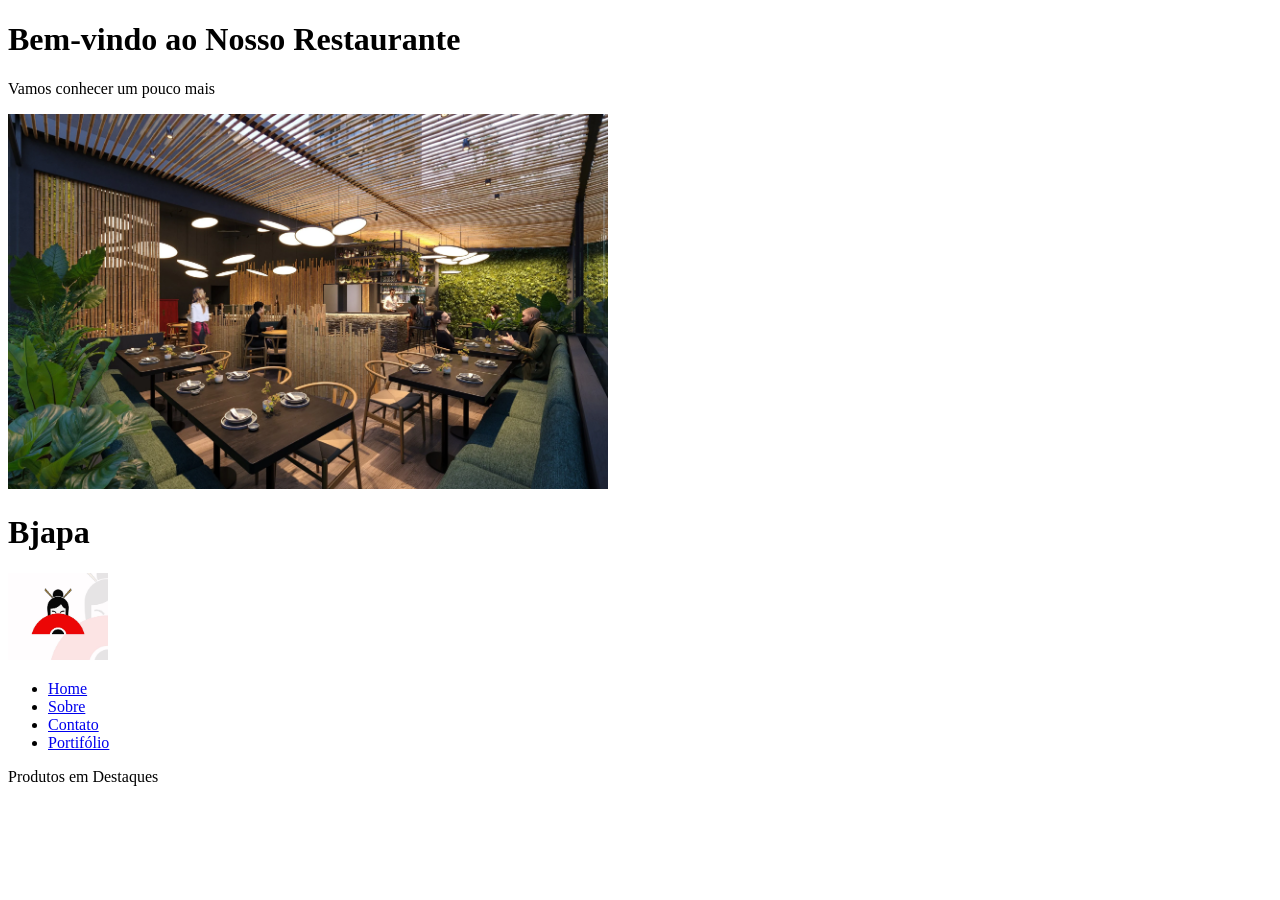
==== index.html @ c9c7dcb0 "chore: Desenvolvimento do Html" ====
<!DOCTYPE html>
<html lang="en">
<head>
    <meta charset="UTF-8">
    <meta name="viewport" content="width=device-width, initial-scale=1.0">
    <title>Restaurante Japoneis</title>
    <link rel="stylesheet" href="../src/css/style.css">
    <script src="../src/js/script.js" defer></script>
</head>
<body>
     <div id="inicio">
        <h1 id="titulo"> Bem-vindo ao Nosso Restaurante</h1>
        <p id="frase"> Vamos conhecer um pouco mais </p>
        <img src="./src/assets/restaurante-japones.png" alt="Restaurante" width="600" id="img1">
    </div>

    <header>
        <h1 id="bjapa">Bjapa</h1>
        <img src="./src/assets/logo-para-restaurante-japones.png" alt="Logo" width="100" id="img2">
    </header>
    <nav>
        <ul>
            <li><a href="./index.html">Home</a></li>
            <li><a href="./pages/sobre.html">Sobre</a></li>
            <li><a href="./pages/contato.html">Contato</a></li>
            <li><a href="./pages/portifolio.html">Portifólio</a></li>
        </ul>
    </nav>


    <main>
        <p id="texto">Produtos em Destaques</p>
    </main>

    <h2></h2>


</body>
</html>
---- src/css/style.css ----
:root{
    --color1:#f0f0f0;
    --color2:#333;
    --color3:#555;
    --color4:#3ae4b1;
    --color5:#000000;
    --color6:#FF0000;
    --color7:#00FF00;
    --color8:#0000FF;
    --color9:;
}
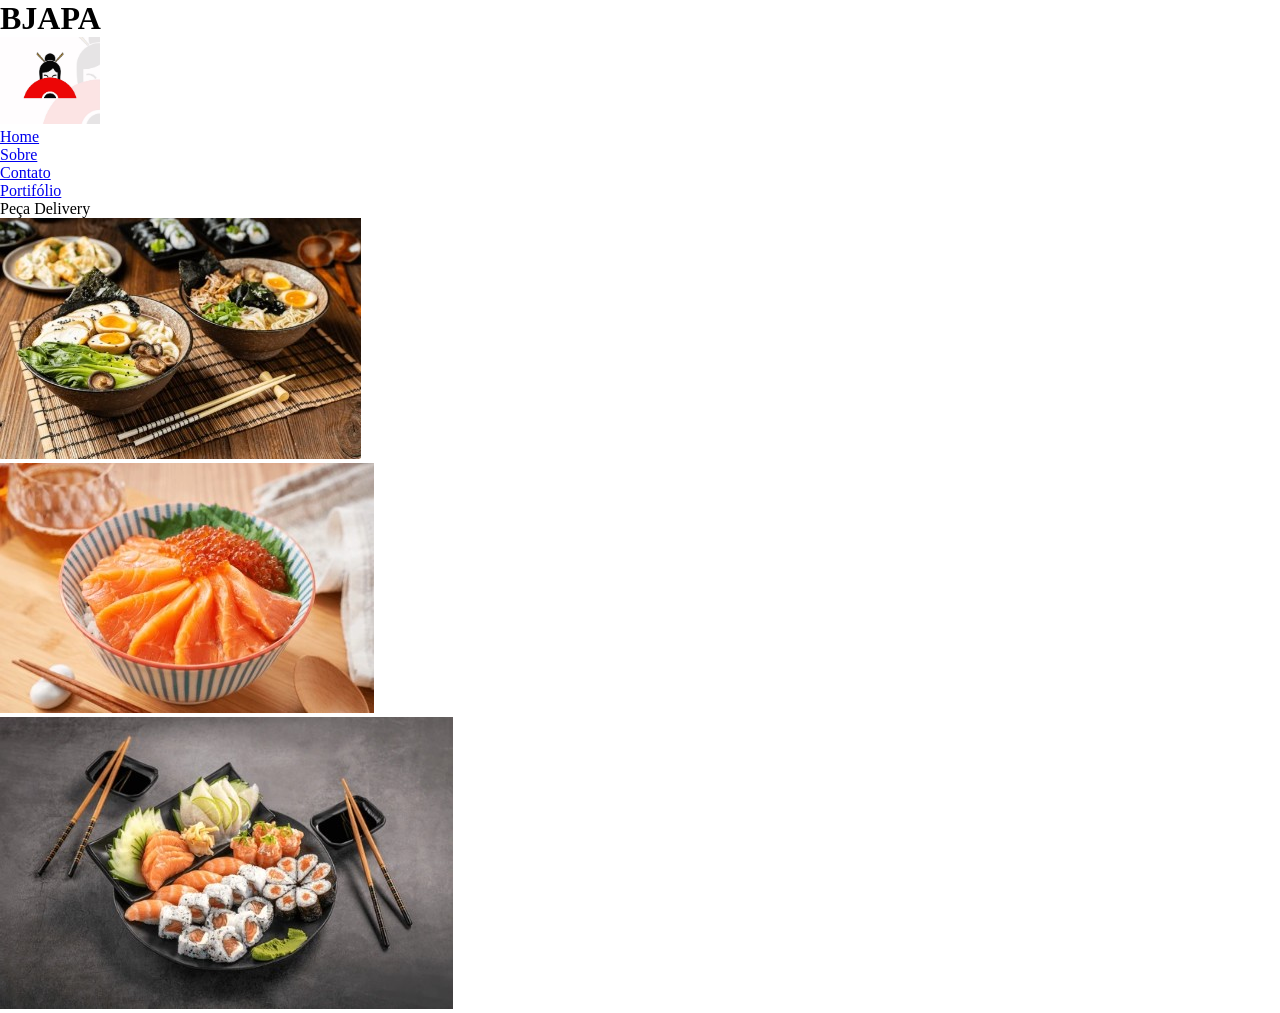
==== commit 2575a243: "feat: implementa card de produtos dinâmico" ====
--- a/index.html
+++ b/index.html
@@ -1,5 +1,5 @@
 <!DOCTYPE html>
-<html lang="en">
+<html lang="pt-br">
 <head>
     <meta charset="UTF-8">
     <meta name="viewport" content="width=device-width, initial-scale=1.0">
@@ -8,14 +8,14 @@
     <script src="../src/js/script.js" defer></script>
 </head>
 <body>
-     <div id="inicio">
+     <!-- <div id="inicio">
         <h1 id="titulo"> Bem-vindo ao Nosso Restaurante</h1>
         <p id="frase"> Vamos conhecer um pouco mais </p>
         <img src="./src/assets/restaurante-japones.png" alt="Restaurante" width="600" id="img1">
-    </div>
+    </div> -->
 
     <header>
-        <h1 id="bjapa">Bjapa</h1>
+        <h1 id="Bjapa">BJAPA</h1>
         <img src="./src/assets/logo-para-restaurante-japones.png" alt="Logo" width="100" id="img2">
     </header>
     <nav>
@@ -27,13 +27,27 @@
         </ul>
     </nav>
 
+    <main>
+        <p id="texto">Peça Delivery</p>
+        <section class="card">
+            <div class="produtoCard">
+                <img src="src/assets/lamen.jpg" alt="produto1-lamen">
+            </div>
+        </section>
 
-    <main>
-        <p id="texto">Produtos em Destaques</p>
+        <section class="card">
+            <div class="produtoCard">
+                <img src="src/assets/donburi.jpg" alt="produto2-donburi">
+            </div>
+        </section>
+
+        <section class="card">
+            <div class="produtoCard">
+                <img src="src/assets/sushi.jpg" alt="produto3-sushi">
+            </div>
+        </section>
     </main>
 
-    <h2></h2>
-
-
+    <script src="src/js/script.js"></script>
 </body>
 </html>
--- a/src/css/style.css
+++ b/src/css/style.css
@@ -7,5 +7,9 @@
     --color6:#FF0000;
     --color7:#00FF00;
     --color8:#0000FF;
-    --color9:;
+}
+
+*{
+    padding: 0;
+    margin: 0;
 }
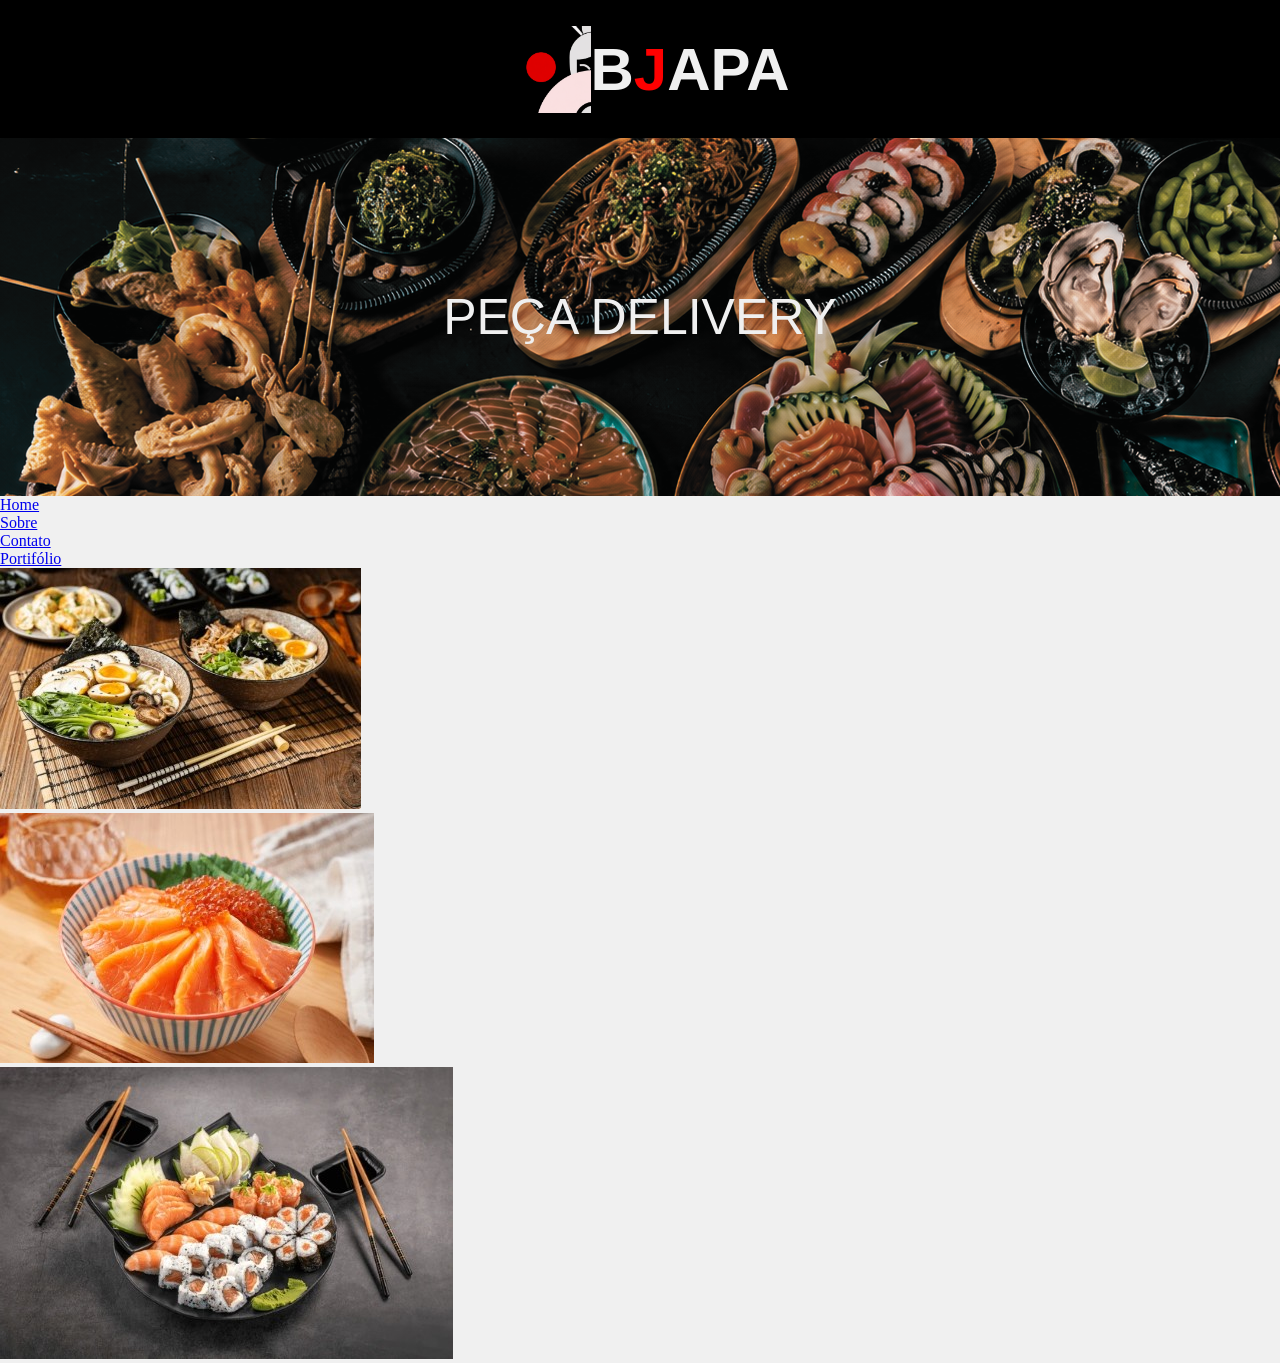
==== commit 2102f259: "Merge pull request #3 from PietroRuotolo/dev style: estiliza header e hero section da página home" ====
--- a/index.html
+++ b/index.html
@@ -3,9 +3,8 @@
 <head>
     <meta charset="UTF-8">
     <meta name="viewport" content="width=device-width, initial-scale=1.0">
-    <title>Restaurante Japoneis</title>
-    <link rel="stylesheet" href="../src/css/style.css">
-    <script src="../src/js/script.js" defer></script>
+    <title>Restaurante Japones</title>
+    <link rel="stylesheet" href="./src/css/style.css">
 </head>
 <body>
      <!-- <div id="inicio">
@@ -15,20 +14,22 @@
     </div> -->
 
     <header>
-        <h1 id="Bjapa">BJAPA</h1>
         <img src="./src/assets/logo-para-restaurante-japones.png" alt="Logo" width="100" id="img2">
+        <h1 id="Bjapa">B<span id="destaqueBjapa">J</span>APA</h1>
     </header>
-    <nav>
-        <ul>
-            <li><a href="./index.html">Home</a></li>
-            <li><a href="./pages/sobre.html">Sobre</a></li>
-            <li><a href="./pages/contato.html">Contato</a></li>
-            <li><a href="./pages/portifolio.html">Portifólio</a></li>
-        </ul>
-    </nav>
-
     <main>
-        <p id="texto">Peça Delivery</p>
+        <section id="heroSection">
+            <p>PEÇA DELIVERY</p>
+        </section>
+        <nav>
+            <ul>
+                <li><a href="./index.html">Home</a></li>
+                <li><a href="./pages/sobre.html">Sobre</a></li>
+                <li><a href="./pages/contato.html">Contato</a></li>
+                <li><a href="./pages/portifolio.html">Portifólio</a></li>
+            </ul>
+        </nav>
+        
         <section class="card">
             <div class="produtoCard">
                 <img src="src/assets/lamen.jpg" alt="produto1-lamen">
--- a/src/css/style.css
+++ b/src/css/style.css
@@ -7,9 +7,42 @@
     --color6:#FF0000;
     --color7:#00FF00;
     --color8:#0000FF;
+    --fontFamily1: 'Lucida Sans', 'Lucida Sans Regular', 'Lucida Grande', 'Lucida Sans Unicode', Geneva, Verdana, sans-serif;
+    --fontFamily2: Impact, Haettenschweiler, 'Arial Narrow Bold', sans-serif;
 }
 
 *{
     padding: 0;
     margin: 0;
+    box-sizing: border-box;
+}
+
+body{
+    background-color:var(--color1);
+}
+
+header{
+    background-color: var(--color5);
+    color: var(--color1);
+    padding: 2%;
+    align-items: center;
+    display: flex;
+    justify-content: center;
+}
+
+#Bjapa{
+    font-family: var(--fontFamily1);
+    font-size: 60px; 
+}
+#destaqueBjapa{
+    color: var(--color6);
+}
+#heroSection{
+    background-image: url("../assets/variedade-de-comidas-japonesas.png");
+    padding: 150px;
+    display: flex;
+    justify-content: center;
+    color: var(--color1);
+    font-size: 50px;
+    font-family: var(--fontFamily2);
 }
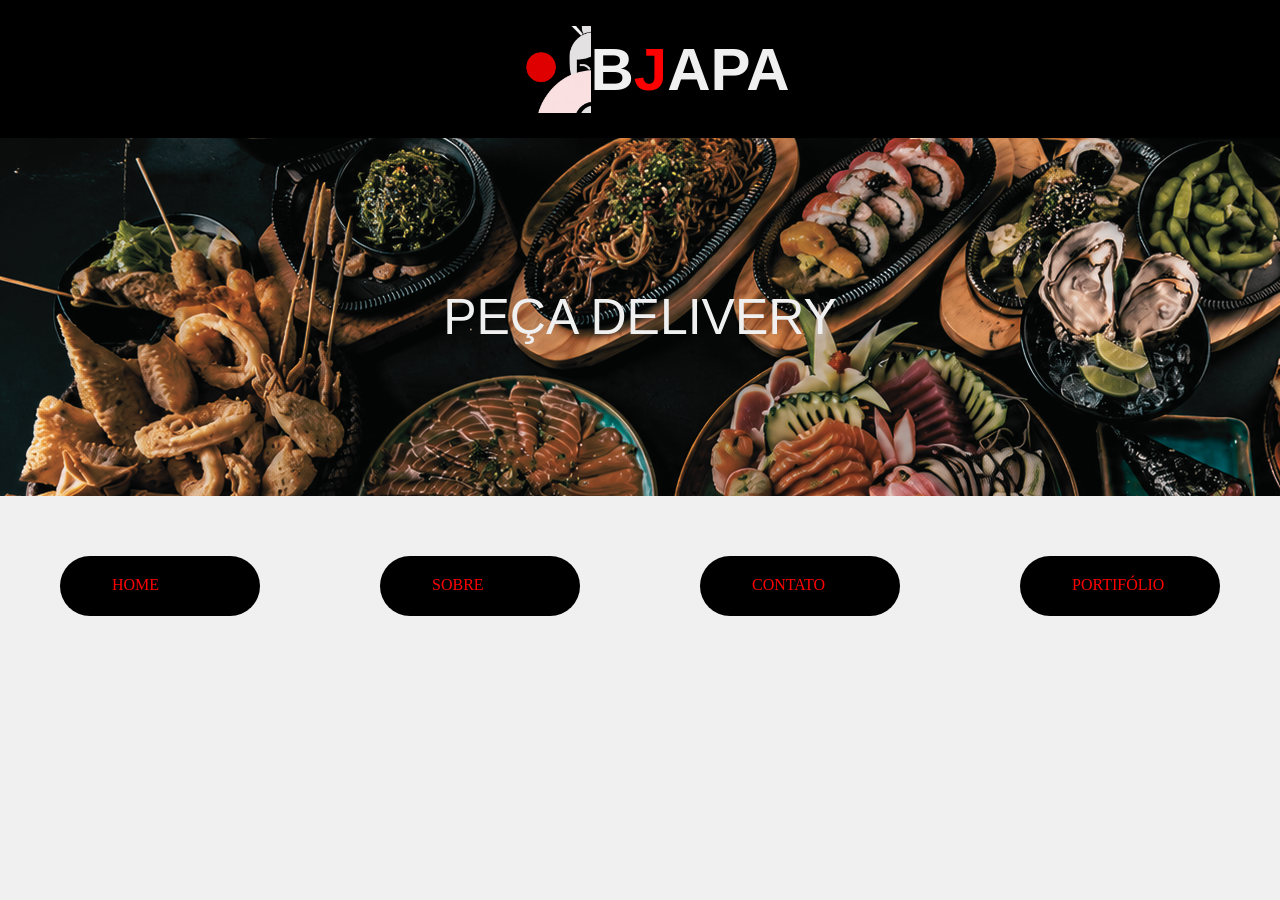
==== commit 7297d667: "style: Estilização dos links para as páginas adicionais" ====
--- a/index.html
+++ b/index.html
@@ -22,31 +22,14 @@
             <p>PEÇA DELIVERY</p>
         </section>
         <nav>
-            <ul>
-                <li><a href="./index.html">Home</a></li>
-                <li><a href="./pages/sobre.html">Sobre</a></li>
-                <li><a href="./pages/contato.html">Contato</a></li>
-                <li><a href="./pages/portifolio.html">Portifólio</a></li>
+            <ul id="paginas">
+                <li class="pagina"><a class="textoDirecionameto" href="./index.html">HOME</a></li>
+                <li class="pagina"><a class="textoDirecionameto" href="./pages/sobre.html">SOBRE</a></li>
+                <li class="pagina"><a class="textoDirecionameto" href="./pages/contato.html">CONTATO</a></li>
+                <li class="pagina"><a class="textoDirecionameto" href="./pages/portifolio.html">PORTIFÓLIO</a></li>
             </ul>
         </nav>
         
-        <section class="card">
-            <div class="produtoCard">
-                <img src="src/assets/lamen.jpg" alt="produto1-lamen">
-            </div>
-        </section>
-
-        <section class="card">
-            <div class="produtoCard">
-                <img src="src/assets/donburi.jpg" alt="produto2-donburi">
-            </div>
-        </section>
-
-        <section class="card">
-            <div class="produtoCard">
-                <img src="src/assets/sushi.jpg" alt="produto3-sushi">
-            </div>
-        </section>
     </main>
 
     <script src="src/js/script.js"></script>
--- a/src/css/style.css
+++ b/src/css/style.css
@@ -45,4 +45,27 @@
     color: var(--color1);
     font-size: 50px;
     font-family: var(--fontFamily2);
-}+}
+
+#paginas{
+    display: flex;
+    justify-content: space-between;
+    padding: 60px;
+}
+
+.pagina{
+    height: 60px;
+    width: 200px;
+    align-text: center;
+    background-color: var(--color5);
+    border-radius: 50px;
+    padding: 20px;
+    list-style: none;
+}
+.textoDirecionameto{
+    text-decoration: none;
+    justify-content: center;
+    padding: 20%;
+    color: var(--color6)
+}
+ 
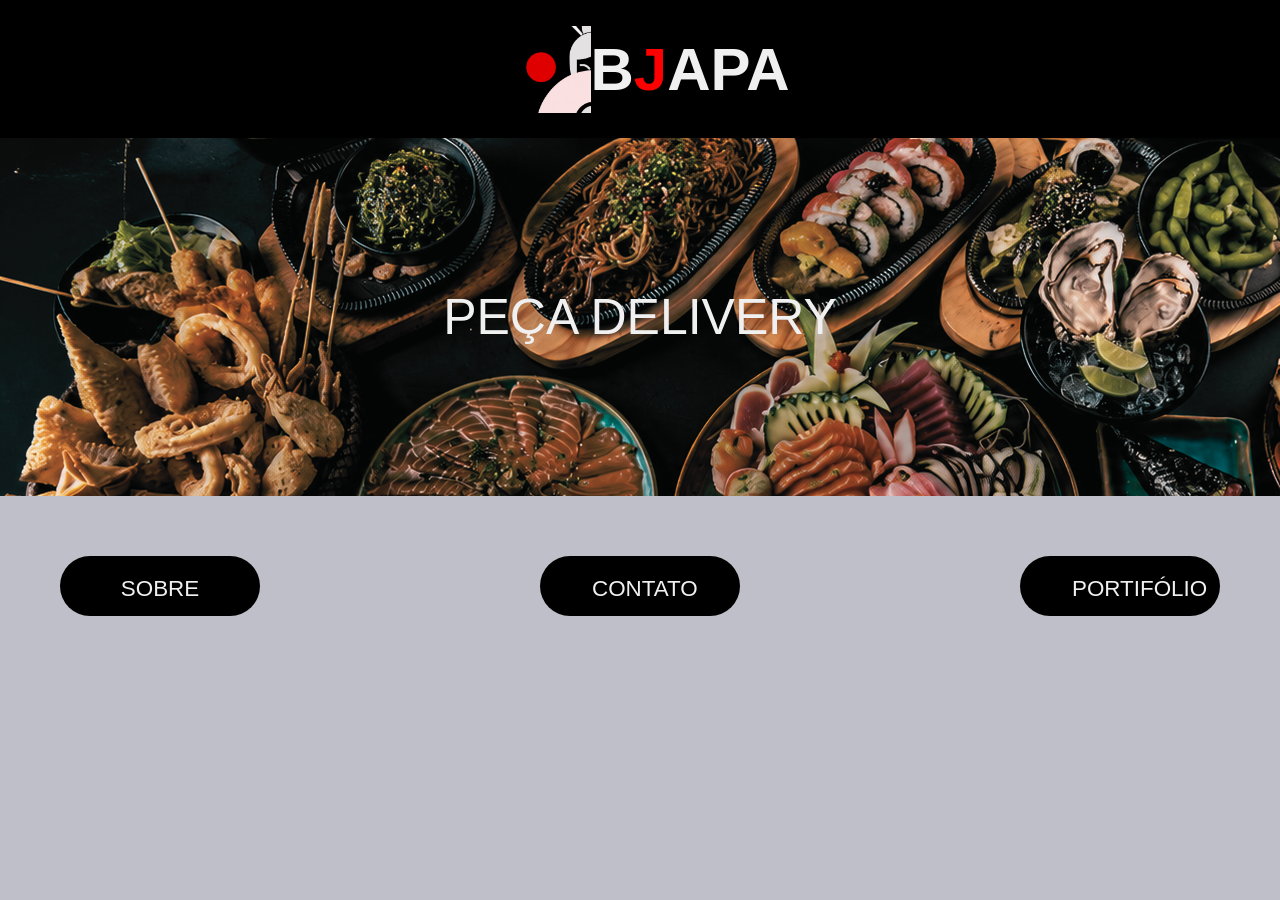
==== commit 7f297424: "style: Finaliza a estilização da página home" ====
--- a/index.html
+++ b/index.html
@@ -23,7 +23,6 @@
         </section>
         <nav>
             <ul id="paginas">
-                <li class="pagina"><a class="textoDirecionameto" href="./index.html">HOME</a></li>
                 <li class="pagina"><a class="textoDirecionameto" href="./pages/sobre.html">SOBRE</a></li>
                 <li class="pagina"><a class="textoDirecionameto" href="./pages/contato.html">CONTATO</a></li>
                 <li class="pagina"><a class="textoDirecionameto" href="./pages/portifolio.html">PORTIFÓLIO</a></li>
--- a/src/css/style.css
+++ b/src/css/style.css
@@ -1,12 +1,12 @@
 :root{
     --color1:#f0f0f0;
+    --color8:#bfbfc9;
     --color2:#333;
     --color3:#555;
     --color4:#3ae4b1;
     --color5:#000000;
     --color6:#FF0000;
     --color7:#00FF00;
-    --color8:#0000FF;
     --fontFamily1: 'Lucida Sans', 'Lucida Sans Regular', 'Lucida Grande', 'Lucida Sans Unicode', Geneva, Verdana, sans-serif;
     --fontFamily2: Impact, Haettenschweiler, 'Arial Narrow Bold', sans-serif;
 }
@@ -18,7 +18,7 @@
 }
 
 body{
-    background-color:var(--color1);
+    background-color:var(--color8);
 }
 
 header{
@@ -56,7 +56,7 @@
 .pagina{
     height: 60px;
     width: 200px;
-    align-text: center;
+    text-align: center;
     background-color: var(--color5);
     border-radius: 50px;
     padding: 20px;
@@ -66,6 +66,16 @@
     text-decoration: none;
     justify-content: center;
     padding: 20%;
-    color: var(--color6)
+    color: var(--color1);
+    font-size: 140%;
+    font-family: var(--fontFamily2);
+}
+
+.pagina:hover{
+    transform: translateY(-10px);
+}
+
+.textoDirecionameto:hover{
+    color: var(--color6);
 }
  
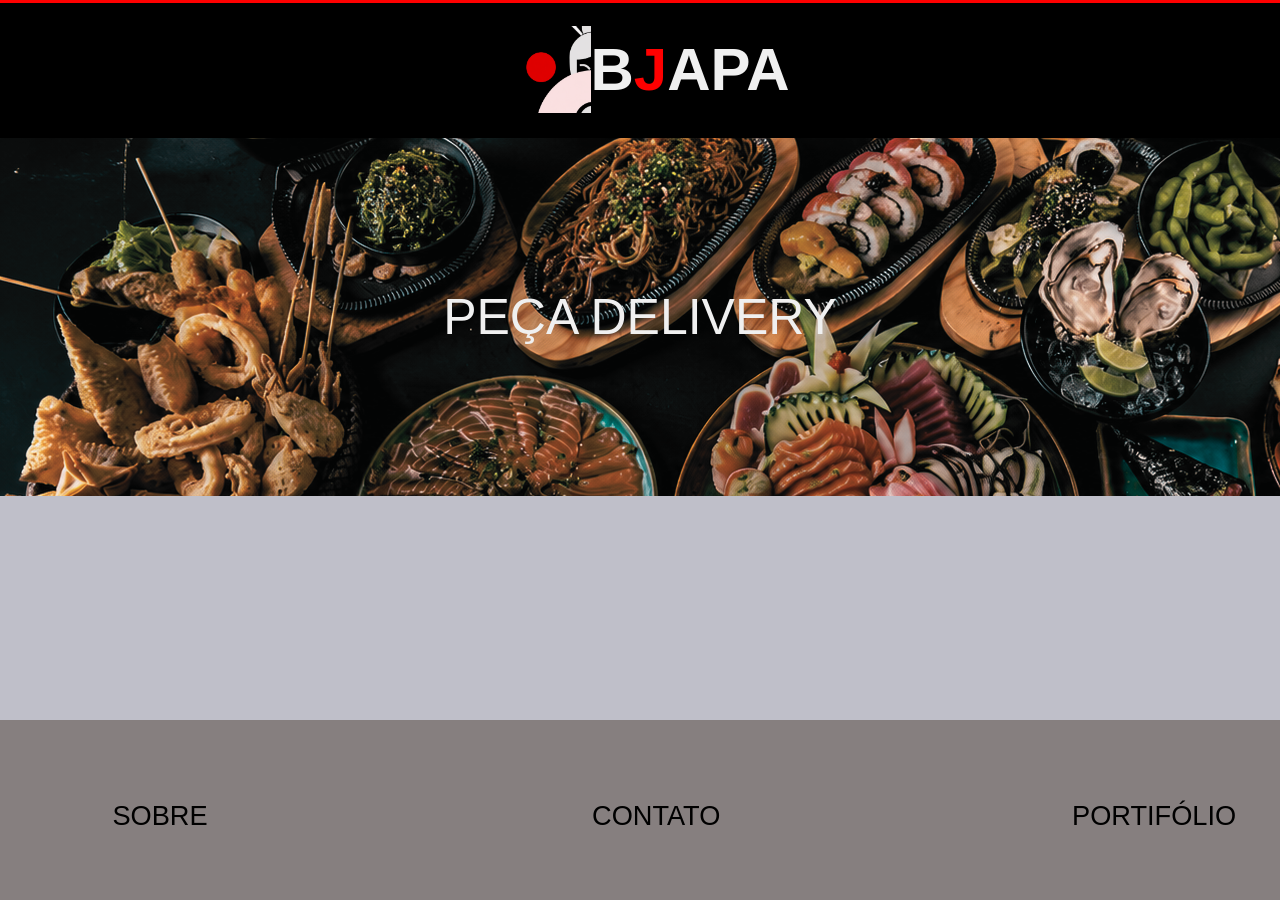
==== commit bb14a9cc: "fix: Ajusta o footer de todas as páginas html" ====
--- a/index.html
+++ b/index.html
@@ -21,6 +21,8 @@
         <section id="heroSection">
             <p>PEÇA DELIVERY</p>
         </section>
+    </main>
+    <footer class="footer-nav">
         <nav>
             <ul id="paginas">
                 <li class="pagina"><a class="textoDirecionameto" href="./pages/sobre.html">SOBRE</a></li>
@@ -28,8 +30,7 @@
                 <li class="pagina"><a class="textoDirecionameto" href="./pages/portifolio.html">PORTIFÓLIO</a></li>
             </ul>
         </nav>
-        
-    </main>
+    </footer>
 
     <script src="src/js/script.js"></script>
 </body>
--- a/src/css/style.css
+++ b/src/css/style.css
@@ -1,12 +1,14 @@
 :root{
     --color1:#f0f0f0;
-    --color8:#bfbfc9;
-    --color2:#333;
-    --color3:#555;
+    --color2:#bfbfc9;
+    --color3:#333;
     --color4:#3ae4b1;
     --color5:#000000;
     --color6:#FF0000;
     --color7:#00FF00;
+    --color8:#867f7f;
+    --color9:rgb(172, 72, 72);
+    --color10: #7a1f1f;
     --fontFamily1: 'Lucida Sans', 'Lucida Sans Regular', 'Lucida Grande', 'Lucida Sans Unicode', Geneva, Verdana, sans-serif;
     --fontFamily2: Impact, Haettenschweiler, 'Arial Narrow Bold', sans-serif;
 }
@@ -18,7 +20,10 @@
 }
 
 body{
-    background-color:var(--color8);
+    background-color:var(--color2);
+    min-height: 100vh;
+    display: flex;
+    flex-direction: column;
 }
 
 header{
@@ -30,6 +35,10 @@
     justify-content: center;
 }
 
+main{
+    flex: 1;
+}
+
 #Bjapa{
     font-family: var(--fontFamily1);
     font-size: 60px; 
@@ -51,31 +60,187 @@
     display: flex;
     justify-content: space-between;
     padding: 60px;
+}
+
+#paginas::before{
+    content: "";
+    position: absolute;
+
+    top: 0;
+    left: 0;
+
+    width: 100%;
+    height: 3px;
+
+    background: red;
 }
 
 .pagina{
     height: 60px;
     width: 200px;
     text-align: center;
-    background-color: var(--color5);
-    border-radius: 50px;
     padding: 20px;
     list-style: none;
 }
+
+.pagina::before{
+    content: "";
+    position: absolute;
+
+    top: 0;
+    left: 0;
+
+    width: 100%;
+    height: 3px;
+
+    background: red;
+}
 .textoDirecionameto{
     text-decoration: none;
     justify-content: center;
     padding: 20%;
-    color: var(--color1);
-    font-size: 140%;
+    color: var(--color5);
+    font-size: 170%;
     font-family: var(--fontFamily2);
 }
 
-.pagina:hover{
-    transform: translateY(-10px);
-}
-
 .textoDirecionameto:hover{
+    text-decoration: underline;
+    text-decoration-color: var(--color6);
+}
+
+.footer-nav{
+    background-color: var(--color8);
+}
+
+ /*SOBRE*/
+
+ #tituloSobre{
+    font-family: var(--fontFamily1);
+ }
+
+ #destaqueTituloSobre{
     color: var(--color6);
-}
+ }
+ .containerSobre{
+    display: flex;
+    padding: 90px;
+    margin: 50px;
+    font-family: var(--fontFamily1);
+ }
+
+#subtituloSobre{
+    font-size: 50px;
+}
+ .caixaTexto{
+    text-indent: 5%;
+    text-align: justify;
+    width: 800px;
+    padding: 70px;
+ }
+
+ /* PORTIFOLIO */
+
+ #tituloPortifolio{
+    font-family: var(--fontFamily1);
+    font-size: 40px;
+ }
+#tituloPortifolioDestaque{
+    color: var(--color6);
+}
+#containerPortifolio{
+    padding: 60px;
+    margin: 30px;
+}
+
+.produtos-card{
+    display: flex;
+    flex-wrap: wrap;
+    gap: 100px;
+    justify-content: center;
+    font-family: var(--fontFamily1);
+}
+
+.card-content{
+    width: 450px;
+    text-align: justify;
+    border: solid, 2px, transparent;
+    border-radius: 10px ;
+    background-color: var(--color9) ;
+    display: flex;
+    flex-direction: column;
+    justify-content: center;
+}
+
+.produto-img{
+    width: 350px;
+    border: solid 2px transparent;
+    border-radius: 30px;
+    padding: 10px;
+}
+
+.preco{
+    font-size: 20px;
+    padding: 10px;
+}
+
+.btn-comprar{
+    margin: 30px;
+    font-family: var(--fontFamily1);
+    padding: 10px;
+    background-color: transparent;
+    border: 2px, solid;
+    border-radius: 20px;
+    cursor: pointer;
+}
+
+.btn-comprar:hover{
+    border-color: var(--color10) ;
+}
+
+/* CONTATO */
+
+.contato{
+    padding: 30px;
+    font-size: 20px;
+    font-family: var(--fontFamily1);
+}
+
+form{
+    display: flex;
+    flex-direction: column;
+    padding: 10px;
+    width: 200px;
+    gap: 10px;
+}
+
+.footer-container{
+    display: flex;
+    justify-content: space-around;
+    align-items: flex-start;
+    padding: 30px;
+    gap: 40px;
+    background-color: var(--color8);
+    flex-wrap: wrap;
+}
+
+.footer-container div{
+    min-width: 200px;
+}
+
+.copyright{
+    padding: 15px;
+    background-color: var(--color8);
+    text-align: center;
+    border-top: 1px solid rgba(255,255,255,0.2);
+}
+
+
+
+
+
+
+
+
+
  
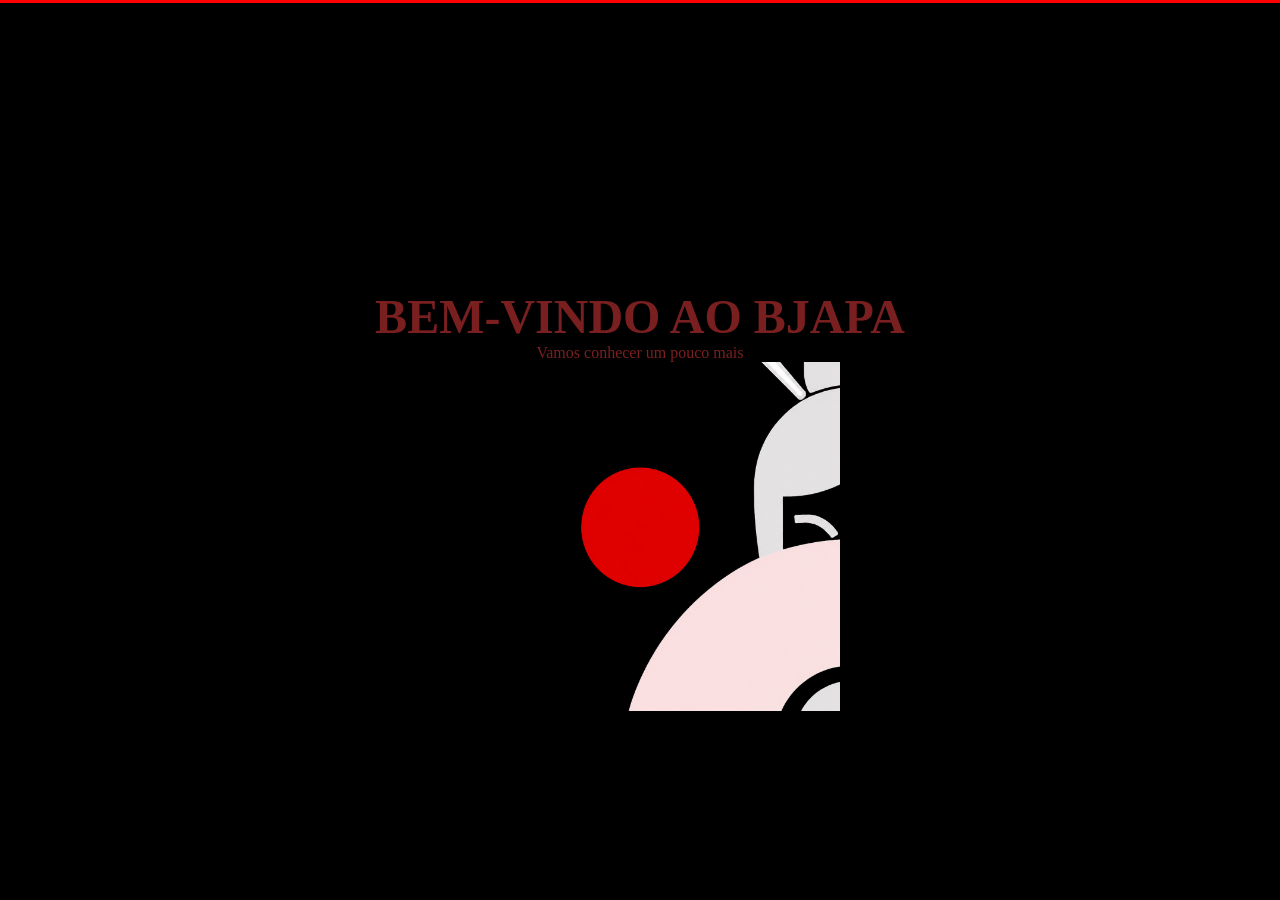
==== commit b27f7c38: "feat: Criação do Hero para a página home" ====
--- a/index.html
+++ b/index.html
@@ -7,11 +7,11 @@
     <link rel="stylesheet" href="./src/css/style.css">
 </head>
 <body>
-     <!-- <div id="inicio">
-        <h1 id="titulo"> Bem-vindo ao Nosso Restaurante</h1>
+     <div id="inicio">
+        <h1 id="titulo"> Bem-vindo ao BJAPA</h1>
         <p id="frase"> Vamos conhecer um pouco mais </p>
-        <img src="./src/assets/restaurante-japones.png" alt="Restaurante" width="600" id="img1">
-    </div> -->
+        <img src="./src/assets/logo-para-restaurante-japones.png" alt="Restaurante" width="400" id="img1">
+    </div>
 
     <header>
         <img src="./src/assets/logo-para-restaurante-japones.png" alt="Logo" width="100" id="img2">
--- a/src/css/style.css
+++ b/src/css/style.css
@@ -13,6 +13,44 @@
     --fontFamily2: Impact, Haettenschweiler, 'Arial Narrow Bold', sans-serif;
 }
 
+/* ESTILIZANDO O HERO */
+#inicio{
+    position:fixed;
+    top:0;
+    left:0;
+    width:100%;
+    height:100%;
+    display:flex;
+    flex-direction:column;
+    background:var(--color5);
+    color: var(--color10);
+    justify-content: center;
+    align-items: center;
+    opacity:1;
+    transition: opacity 2s ease-in-out;
+}
+
+#titulo{
+    margin-top:100px;
+    text-align:center;
+    font-size:3rem;
+    background:var(--color10);
+    text-transform:uppercase;
+    -webkit-text-fill-color:transparent;
+    background-clip:text;
+    animation: efeito 1s ease-in-out;
+}
+
+@keyframes efeito {
+    from{
+        opacity: 0;
+    }
+    to{
+        opacity: 1;
+        transform: translateY(15px);
+    }
+}
+
 *{
     padding: 0;
     margin: 0;
